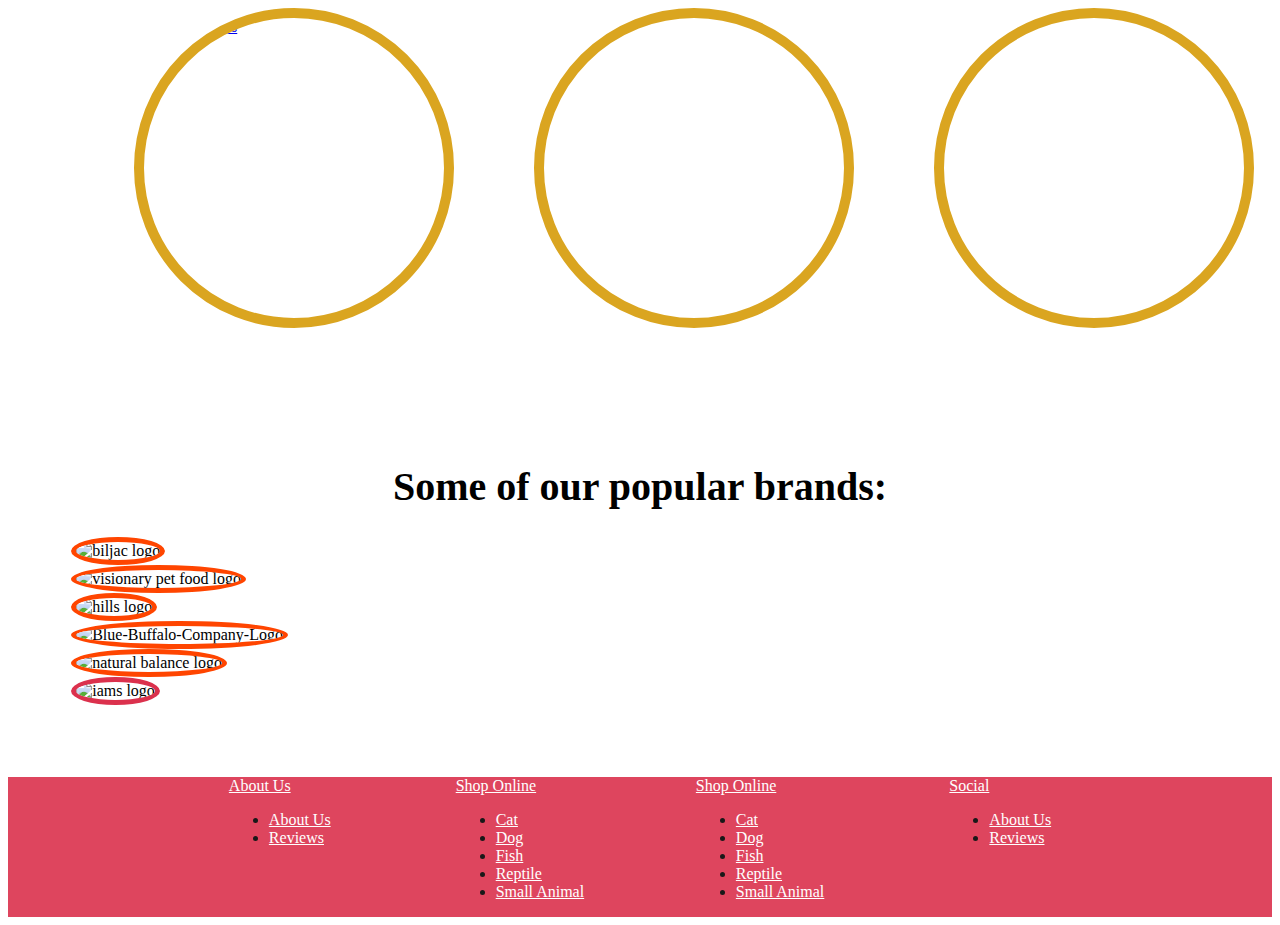
==== index.html @ 8d83b717 "initialPetShopProjectPush" ====
<!DOCTYPE html>
<html lang="en">
<head>
    <meta charset="UTF-8">
    <meta http-equiv="X-UA-Compatible" content="IE=edge">
    <meta name="viewport" content="width=device-width, initial-scale=1.0">
    <link href="https://cdn.jsdelivr.net/npm/bootstrap@5.0.2/dist/css/bootstrap.min.css" rel="stylesheet" integrity="sha384-EVSTQN3/azprG1Anm3QDgpJLIm9Nao0Yz1ztcQTwFspd3yD65VohhpuuCOmLASjC" crossorigin="anonymous">

    <link rel="stylesheet" href="./styles.css">

    <title>petShopProject</title>
</head>

<body>
    
         <!-- BODY -->  

         
         <!-- SERVICES -->
      <main class="threeImageGrid">
    
      <div class="threeImageSect">
        <a href="#">
          <img src="https://media.istockphoto.com/vectors/dog-taking-a-bath-vector-id946812044?k=20&m=946812044&s=170667a&w=0&h=uG6gp0XtWUNWTvl_M0txBALuK9Qwr3xS4DyKB6pHPI0="
            id="ourServices" alt="our services"></a>
      </div>
      
      <div class="threeImageSect">
        <a href="#">
          <img
            src="https://cdn.dribbble.com/users/1044993/screenshots/7128384/media/66e4791dd4495e62bf216f466280f574.png?compress=1&resize=300x300"
            id="aboutUs" alt="about us"></a>
      </div>
      
      <div class="threeImageSect">
        <a href="#">
          <img
            src="https://previews.123rf.com/images/jaaakworks/jaaakworks1708/jaaakworks170800122/84921360-cartoon-character-dog-and-big-mobile-phone.jpg"
            id="contactUs" alt="contact us"></a>
      </div>
    </div>
  
  </main>
      <BR></BR><BR></BR><BR></BR>

      <!-- PRODUCTS/LOGOS -->

       <!--THINK ABOUT PUTTING AN ANCHOR TAG W/ target="_blank" ON PRODUCT PICTURES THAT LINK TO EACH COMPANYS WEBSITE-->

      <h1 id="ourBrands">Some of our popular brands:</h1>
        <div class="productImages">
       <div class="row">

        <div class="containerBrands">
            <div class="row text-center">
                <div class="col-md-2">
                  
                    <img src="https://brandongaille.com/wp-content/uploads/2013/08/Bil-Jac-Company-Logo.jpg" id="biljac" alt="biljac logo">
                </div>

                <div class="col-md-2">                
                    <img src="https://images-platform.99static.com//FZnMmtf3yLdA84YcwiLKs-_Kj9U=/0x0:1000x1000/fit-in/500x500/99designs-contests-attachments/101/101690/attachment_101690733" id="visionary" alt="visionary pet food logo">
                </div>

                 <div class="col-md-2">                    
                    <img src="https://upload.wikimedia.org/wikipedia/en/a/a7/Hill%27s_Science_Diet_logo.jpg" id="hills" alt="hills logo">
                </div>

                 <div class="col-md-2">                    
                    <img src="https://www.hepper.com/wp-content/uploads/2022/08/Blue-Buffalo-Logo-3.png" id="blueBuffalo" alt="Blue-Buffalo-Company-Logo">
                </div>

                 <div class="col-md-2">                    
                    <img src="https://www.petlanddunwoody.com/wp-content/uploads/2021/01/Natural-Balance.jpg" id="naturalBalance" alt="natural balance logo">
                </div>

                 <div class="col-md-2">                    
                    <img src="https://www.waltham.com/sites/g/files/jydpyr1046/files/2020-06/iamssquarelarge.png" id="iams" alt="iams logo">
                </div>
                 
            </div>
        </div>
    </div>  </div>
    <br><br><br><br>
    <!---- FOOTER  ------>
    <footer class="footer" >
      
      
      <div style="display: flex; justify-items: center;">
        <li class="parent-nav-item site-nav--has-dropdown" id="our-services" aria-haspopup="true">
          <a href="/pages/about-us" class="site-nav--link parent-nav-link" data-meganav-type="parent" aria-controls="MenuParent-7" aria-expanded="false" tabindex="-1" style="color: white;">
              About Us
              <span class="icon icon-arrow-down" aria-hidden="true"></span>
          </a>
          <ul id="MenuParent-7" class="site-nav--dropdown" data-meganav-dropdown="">
            
                <li>
                  <a href="#" tabindex="-1" style="color: white;">
                      About Us
                  </a>
                </li>
              
                <li>
                  <a href="#" tabindex="-1" style="color: white;">
                      Reviews
                  </a>
                </li>
</div>
          <li class="parent-nav-item site-nav--has-dropdown" id="shop-online" aria-haspopup="true">
            <a href="/#" class="site-nav--link parent-nav-link" data-meganav-type="parent" aria-controls="MenuParent-1" aria-expanded="false" style="color: white;">
                Shop Online
                <span class="icon icon-arrow-down" aria-hidden="true"></span>
            </a>
            <ul id="MenuParent-1" class="site-nav--dropdown" data-meganav-dropdown="">
              
                 
                  <li>
                    <a href="/collections/cat" class="site-nav--link" data-meganav-type="child" tabindex="-1" style="color: white;">
                        Cat
                    </a>
                  </li>
                
                  <li>
                    <a href="/collections/dog" class="site-nav--link" data-meganav-type="child" tabindex="-1" style="color: white;">
                        Dog
                    </a>
                  </li>
                
                  <li>
                    <a href="/collections/fish" class="site-nav--link" data-meganav-type="child" tabindex="-1" style="color: white;">
                        Fish
                    </a>
                  </li>
                
                  <li>
                    <a href="/collections/reptile" class="site-nav--link" data-meganav-type="child" tabindex="-1" style="color: white;">
                        Reptile
                    </a>
                  </li>
                
                  <li>
                    <a href="/collections/small-animal" class="site-nav--link" data-meganav-type="child" tabindex="-1" style="color: white;">
                        Small Animal
                    </a>
                  </li>
                
            </ul>
          </li>
  
          <li class="parent-nav-item site-nav--has-dropdown" id="shop-online" aria-haspopup="true">
            <a href="/#" class="site-nav--link parent-nav-link" data-meganav-type="parent" aria-controls="MenuParent-1" aria-expanded="false" style="color: white;">
                Shop Online
                <span class="icon icon-arrow-down" aria-hidden="true"></span>
            </a>
            <ul id="MenuParent-1" class="site-nav--dropdown" data-meganav-dropdown="">
              
                 
                  <li>
                    <a href="/collections/cat" class="site-nav--link" data-meganav-type="child" tabindex="-1" style="color: white;">
                        Cat
                    </a>
                  </li>
                
                  <li>
                    <a href="/collections/dog" class="site-nav--link" data-meganav-type="child" tabindex="-1" style="color: white;">
                        Dog
                    </a>
                  </li>
                
                  <li>
                    <a href="/collections/fish" class="site-nav--link" data-meganav-type="child" tabindex="-1" style="color: white;">
                        Fish
                    </a>
                  </li>
                
                  <li>
                    <a href="/collections/reptile" class="site-nav--link" data-meganav-type="child" tabindex="-1" style="color: white;">
                        Reptile
                    </a>
                  </li>
                
                  <li>
                    <a href="/collections/small-animal" class="site-nav--link" data-meganav-type="child" tabindex="-1" style="color: white;">
                        Small Animal
                    </a>
                  </li>
                
            </ul>
          </li>
  
  
          <li class="parent-nav-item site-nav--has-dropdown" id="social-links" aria-haspopup="true">
            <a href="/pages/about-us" class="site-nav--link parent-nav-link" data-meganav-type="parent" aria-controls="MenuParent-7" aria-expanded="false" tabindex="-1" style="color: white;">
                Social
                <span class="icon icon-arrow-down" aria-hidden="true"></span>
            </a>
            <ul id="MenuParent-7" class="site-nav--dropdown" data-meganav-dropdown="">
              
                  <li>
                    <a href="#" tabindex="-1" style="color: white;">
                        About Us
                    </a>
                  </li>
                
                  <li>
                    <a href="#" tabindex="-1" style="color: white;">
                        Reviews
                    </a>
                  </li>
                </div>
                </nav>

    </footer>

    


    <!-- JavaScript Script Needed for Functionality-->
    <!-- <link rel="stylesheet" href="https://maxcdn.bootstrapcdn.com/bootstrap/3.3.7/css/bootstrap.min.css">
    <script src="https://cdn.jsdelivr.net/npm/bootstrap@5.0.2/dist/js/bootstrap.bundle.min.js" integrity="sha384-MrcW6ZMFYlzcLA8Nl+NtUVF0sA7MsXsP1UyJoMp4YLEuNSfAP+JcXn/tWtIaxVXM" crossorigin="anonymous"></script> -->

    <script src="https://cdn.jsdelivr.net/npm/@popperjs/core@2.9.2/dist/umd/popper.min.js" integrity="sha384-IQsoLXl5PILFhosVNubq5LC7Qb9DXgDA9i+tQ8Zj3iwWAwPtgFTxbJ8NT4GN1R8p" crossorigin="anonymous"></script>
<script src="https://cdn.jsdelivr.net/npm/bootstrap@5.0.2/dist/js/bootstrap.min.js" integrity="sha384-cVKIPhGWiC2Al4u+LWgxfKTRIcfu0JTxR+EQDz/bgldoEyl4H0zUF0QKbrJ0EcQF" crossorigin="anonymous"></script>


</body>
</html>
---- styles.css ----
body{
    background-image: linear-gradient(rgba(255, 255, 255, 0.548),rgba(255, 255, 255, 0.548)) , url(https://c4.wallpaperflare.com/wallpaper/943/323/774/animals-4k-background-wallpaper-preview.jpg); background-size: cover; background-attachment: fixed;

}

.threeImageGrid{
    display: grid;
    gap: 5rem;
    grid-template-columns: 1fr 1fr 1fr;
    padding-left: 10%;
    padding-right: 10%;
}


#ourServices{
    width: 300px;
    height: 300px;
    border: 10px solid goldenrod;
    border-radius: 50%;
    display: block;
    margin-left: auto;
    margin-right: auto;   

}

#aboutUs{
    width: 300px;
    height: 300px;
    border: 10px solid goldenrod;
    border-radius: 50%;
    display: block;
    margin-left: auto;
    margin-right: auto;
}

#contactUs{
    width: 300px;
    height: 300px;
    border: 10px solid goldenrod;
    border-radius: 50%;
    display: block;
    margin-left: auto;
    margin-right: auto;
    
}



#biljac{
    width: 175px;
    height: 175px;
    border: 5px solid orangered;
    border-radius: 50%;
}

#visionary{
    width: 175px;
    height: 175px;
    border: 5px solid orangered;
    border-radius: 50%;
}

#hills{
    width: 175px;
    height: 175px;
    border: 5px solid orangered;
    border-radius: 50%;
}
#blueBuffalo{
    width: 175px;
    height: 175px;
    border: 5px solid orangered;
    border-radius: 50%;
}
#naturalBalance{
    width: 175px;
    height: 175px;
    border: 5px solid orangered;
    border-radius: 50%;
}
#iams{
    width: 175px;
    height: 175px;
    border: 5px solid rgb(219, 49, 77);
    border-radius: 50%;
}

#ourBrands{
    text-align: center;
    font-size: 40px;
}

.footer{
    background-color: rgb(219, 49, 77);
    opacity: 90%;
    display: grid;
    grid-template-columns: 1fr 1fr 1fr 1fr;
    padding-left: 12%;
    padding-right: 12%;
   
}


.footerLinks{
    color: white;
    font-size: 16px;
}

.productImages{
    margin-left: 5%;
    margin-right: 5%;
}

#about-us{
    display: block;
    margin-left: auto;
    margin-right: auto;
}

#shop-online{
    display: block;
    margin-left: auto;
    margin-right: auto;
}

#our-services{
    display: block;
    margin-left: auto;
    margin-right: auto;
}

#social-links{
    display: block;
    margin-left: auto;
    margin-right: auto;
}
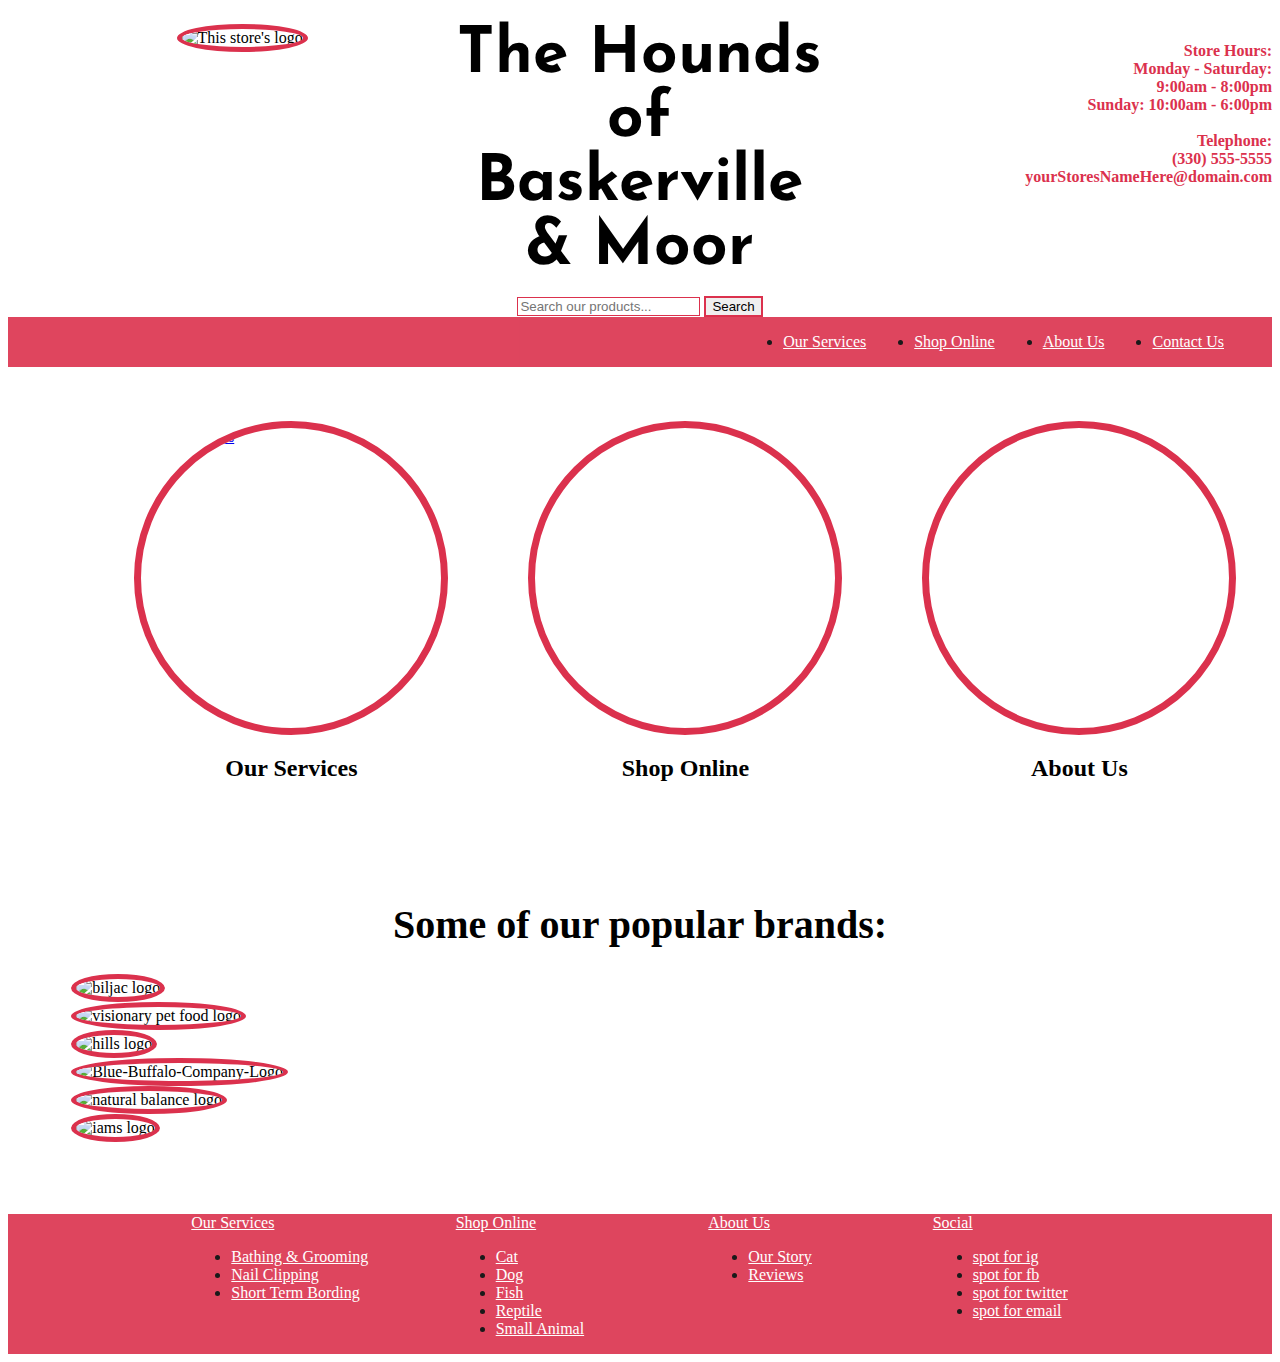
==== commit c7ceb776: "updatePush" ====
--- a/index.html
+++ b/index.html
@@ -7,213 +7,299 @@
     <link href="https://cdn.jsdelivr.net/npm/bootstrap@5.0.2/dist/css/bootstrap.min.css" rel="stylesheet" integrity="sha384-EVSTQN3/azprG1Anm3QDgpJLIm9Nao0Yz1ztcQTwFspd3yD65VohhpuuCOmLASjC" crossorigin="anonymous">
 
     <link rel="stylesheet" href="./styles.css">
+    <link rel="preconnect" href="https://fonts.googleapis.com">
+<link rel="preconnect" href="https://fonts.gstatic.com" crossorigin>
+<link href="https://fonts.googleapis.com/css2?family=Josefin+Sans&display=swap" rel="stylesheet">
 
     <title>petShopProject</title>
 </head>
 
 <body>
     
-         <!-- BODY -->  
+      
+        <header class="header">
+          <!-- DIV BELOW IS TO PUT AN IMAGE INTO FOR THE LOGO IN THE HEADER-->
+          <div>
+            <img src="https://www.onlinelogomaker.com/blog/wp-content/uploads/2017/06/pet-store-logo.jpg" alt="This store's logo" id="headerImgLogo">
+          </div>
+
+
+          <div>
+          <h1 class="centerText" id="storeNameAndSearchBar">The Hounds of Baskerville & Moor</h1>
+          <form id="searchBox" action="/search" method="get">
+          <input type="search" placeholder="Search our products..." id="searchInput">
+          <button type="submit" id="searchButton">
+            Search
+          </button>  
+        </form>
+      </div>
+
+        <div id="storeInfo">
+          <p><br> Store Hours:
+            <br>
+            Monday - Saturday: <br>
+            9:00am - 8:00pm <br>
+            Sunday:
+            10:00am - 6:00pm <br><br>
+            Telephone: <br>
+            (330) 555-5555 <br>
+            yourStoresNameHere@domain.com
+          </p>
+        </div>
+        
+        
+        
+
+          </header>
+
+
+        <nav>
+          <ul id="headerLinks">
+            <li style="padding-right: 3rem;">
+              <a href="#" style="color: white;">Our Services</a>
+            </li>
+            <li style="padding-right: 3rem;">
+              <a href="#" style="color: white;">Shop Online</a>
+            </li>
+            <li style="padding-right: 3rem;">
+              <a href="#" style="color: white;">About Us</a>
+            </li>
+            <li style="padding-right: 3rem;">
+              <a href="#" style="color: white;">Contact Us</a>
+            </li>
+        
+          </ul>
+
+        
+      </nav> 
 
          
+         
+         <br><br><br>
          <!-- SERVICES -->
       <main class="threeImageGrid">
-    
-      <div class="threeImageSect">
-        <a href="#">
-          <img src="https://media.istockphoto.com/vectors/dog-taking-a-bath-vector-id946812044?k=20&m=946812044&s=170667a&w=0&h=uG6gp0XtWUNWTvl_M0txBALuK9Qwr3xS4DyKB6pHPI0="
-            id="ourServices" alt="our services"></a>
+      
+        <div class="threeImageSect">
+          <a href="#">
+            <img
+              src="https://media.istockphoto.com/vectors/dog-taking-a-bath-vector-id946812044?k=20&m=946812044&s=170667a&w=0&h=uG6gp0XtWUNWTvl_M0txBALuK9Qwr3xS4DyKB6pHPI0="
+              id="ourServices" alt="our services"></a>
+              <p><h2 class="centerText">Our Services</h2></p>
+        </div>
+      
+        <div class="threeImageSect">
+          <a href="#">
+            <img src="https://cdn.dribbble.com/users/1044993/screenshots/7128384/media/66e4791dd4495e62bf216f466280f574.png?compress=1&resize=300x300"
+              id="aboutUs" alt="about us"></a>
+              <p><h2 class="centerText">Shop Online</h2></p>
+        </div>
+      
+        <div class="threeImageSect">
+          <a href="#">
+            <img src="https://previews.123rf.com/images/jaaakworks/jaaakworks1708/jaaakworks170800122/84921360-cartoon-character-dog-and-big-mobile-phone.jpg"
+              id="contactUs" alt="contact us"></a>
+              <p><h2 class="centerText">About Us</h2></p>
+        </div>
+        </div>
+      
+      </main>
+
+      <BR></BR><BR></BR>
+
+      <!-- PRODUCTS/LOGOS -->
+
+       <!--THINK ABOUT PUTTING AN ANCHOR TAG W/ target="_blank" ON PRODUCT PICTURES THAT LINK TO EACH COMPANYS WEBSITE-->
+
+      <h1 id="ourBrands">Some of our popular brands:</h1>
+      <div class="productImages">
+        <div class="row">
+      
+          <div class="containerBrands">
+            <div class="row text-center">
+              <div class="col-md-2">
+      
+                <img src="https://brandongaille.com/wp-content/uploads/2013/08/Bil-Jac-Company-Logo.jpg" id="biljac"
+                  alt="biljac logo">
+              </div>
+      
+              <div class="col-md-2">
+                <img
+                  src="https://images-platform.99static.com//FZnMmtf3yLdA84YcwiLKs-_Kj9U=/0x0:1000x1000/fit-in/500x500/99designs-contests-attachments/101/101690/attachment_101690733"
+                  id="visionary" alt="visionary pet food logo">
+              </div>
+      
+              <div class="col-md-2">
+                <img src="https://upload.wikimedia.org/wikipedia/en/a/a7/Hill%27s_Science_Diet_logo.jpg" id="hills"
+                  alt="hills logo">
+              </div>
+      
+              <div class="col-md-2">
+                <img src="https://www.hepper.com/wp-content/uploads/2022/08/Blue-Buffalo-Logo-3.png" id="blueBuffalo"
+                  alt="Blue-Buffalo-Company-Logo">
+              </div>
+      
+              <div class="col-md-2">
+                <img src="https://www.petlanddunwoody.com/wp-content/uploads/2021/01/Natural-Balance.jpg" id="naturalBalance"
+                  alt="natural balance logo">
+              </div>
+      
+              <div class="col-md-2">
+                <img src="https://www.waltham.com/sites/g/files/jydpyr1046/files/2020-06/iamssquarelarge.png" id="iams"
+                  alt="iams logo">
+              </div>
+      
+            </div>
+          </div>
+        </div>
       </div>
-      
-      <div class="threeImageSect">
-        <a href="#">
-          <img
-            src="https://cdn.dribbble.com/users/1044993/screenshots/7128384/media/66e4791dd4495e62bf216f466280f574.png?compress=1&resize=300x300"
-            id="aboutUs" alt="about us"></a>
-      </div>
-      
-      <div class="threeImageSect">
-        <a href="#">
-          <img
-            src="https://previews.123rf.com/images/jaaakworks/jaaakworks1708/jaaakworks170800122/84921360-cartoon-character-dog-and-big-mobile-phone.jpg"
-            id="contactUs" alt="contact us"></a>
-      </div>
-    </div>
-  
-  </main>
-      <BR></BR><BR></BR><BR></BR>
-
-      <!-- PRODUCTS/LOGOS -->
-
-       <!--THINK ABOUT PUTTING AN ANCHOR TAG W/ target="_blank" ON PRODUCT PICTURES THAT LINK TO EACH COMPANYS WEBSITE-->
-
-      <h1 id="ourBrands">Some of our popular brands:</h1>
-        <div class="productImages">
-       <div class="row">
-
-        <div class="containerBrands">
-            <div class="row text-center">
-                <div class="col-md-2">
-                  
-                    <img src="https://brandongaille.com/wp-content/uploads/2013/08/Bil-Jac-Company-Logo.jpg" id="biljac" alt="biljac logo">
-                </div>
-
-                <div class="col-md-2">                
-                    <img src="https://images-platform.99static.com//FZnMmtf3yLdA84YcwiLKs-_Kj9U=/0x0:1000x1000/fit-in/500x500/99designs-contests-attachments/101/101690/attachment_101690733" id="visionary" alt="visionary pet food logo">
-                </div>
-
-                 <div class="col-md-2">                    
-                    <img src="https://upload.wikimedia.org/wikipedia/en/a/a7/Hill%27s_Science_Diet_logo.jpg" id="hills" alt="hills logo">
-                </div>
-
-                 <div class="col-md-2">                    
-                    <img src="https://www.hepper.com/wp-content/uploads/2022/08/Blue-Buffalo-Logo-3.png" id="blueBuffalo" alt="Blue-Buffalo-Company-Logo">
-                </div>
-
-                 <div class="col-md-2">                    
-                    <img src="https://www.petlanddunwoody.com/wp-content/uploads/2021/01/Natural-Balance.jpg" id="naturalBalance" alt="natural balance logo">
-                </div>
-
-                 <div class="col-md-2">                    
-                    <img src="https://www.waltham.com/sites/g/files/jydpyr1046/files/2020-06/iamssquarelarge.png" id="iams" alt="iams logo">
-                </div>
-                 
-            </div>
-        </div>
-    </div>  </div>
     <br><br><br><br>
+
+
+
+
+
+
+
+
     <!---- FOOTER  ------>
-    <footer class="footer" >
-      
-      
+    <footer class="footer">
+    
+    
       <div style="display: flex; justify-items: center;">
         <li class="parent-nav-item site-nav--has-dropdown" id="our-services" aria-haspopup="true">
-          <a href="/pages/about-us" class="site-nav--link parent-nav-link" data-meganav-type="parent" aria-controls="MenuParent-7" aria-expanded="false" tabindex="-1" style="color: white;">
-              About Us
-              <span class="icon icon-arrow-down" aria-hidden="true"></span>
+          <a href="/pages/about-us" class="site-nav--link parent-nav-link" data-meganav-type="parent"
+            aria-controls="MenuParent-7" aria-expanded="false" tabindex="-1" style="color: white;">
+            Our Services
+            <span class="icon icon-arrow-down" aria-hidden="true"></span>
           </a>
           <ul id="MenuParent-7" class="site-nav--dropdown" data-meganav-dropdown="">
+    
             
-                <li>
-                  <a href="#" tabindex="-1" style="color: white;">
-                      About Us
-                  </a>
-                </li>
-              
-                <li>
-                  <a href="#" tabindex="-1" style="color: white;">
-                      Reviews
-                  </a>
-                </li>
-</div>
-          <li class="parent-nav-item site-nav--has-dropdown" id="shop-online" aria-haspopup="true">
-            <a href="/#" class="site-nav--link parent-nav-link" data-meganav-type="parent" aria-controls="MenuParent-1" aria-expanded="false" style="color: white;">
-                Shop Online
-                <span class="icon icon-arrow-down" aria-hidden="true"></span>
-            </a>
-            <ul id="MenuParent-1" class="site-nav--dropdown" data-meganav-dropdown="">
-              
-                 
-                  <li>
-                    <a href="/collections/cat" class="site-nav--link" data-meganav-type="child" tabindex="-1" style="color: white;">
-                        Cat
-                    </a>
-                  </li>
-                
-                  <li>
-                    <a href="/collections/dog" class="site-nav--link" data-meganav-type="child" tabindex="-1" style="color: white;">
-                        Dog
-                    </a>
-                  </li>
-                
-                  <li>
-                    <a href="/collections/fish" class="site-nav--link" data-meganav-type="child" tabindex="-1" style="color: white;">
-                        Fish
-                    </a>
-                  </li>
-                
-                  <li>
-                    <a href="/collections/reptile" class="site-nav--link" data-meganav-type="child" tabindex="-1" style="color: white;">
-                        Reptile
-                    </a>
-                  </li>
-                
-                  <li>
-                    <a href="/collections/small-animal" class="site-nav--link" data-meganav-type="child" tabindex="-1" style="color: white;">
-                        Small Animal
-                    </a>
-                  </li>
-                
-            </ul>
-          </li>
-  
-          <li class="parent-nav-item site-nav--has-dropdown" id="shop-online" aria-haspopup="true">
-            <a href="/#" class="site-nav--link parent-nav-link" data-meganav-type="parent" aria-controls="MenuParent-1" aria-expanded="false" style="color: white;">
-                Shop Online
-                <span class="icon icon-arrow-down" aria-hidden="true"></span>
-            </a>
-            <ul id="MenuParent-1" class="site-nav--dropdown" data-meganav-dropdown="">
-              
-                 
-                  <li>
-                    <a href="/collections/cat" class="site-nav--link" data-meganav-type="child" tabindex="-1" style="color: white;">
-                        Cat
-                    </a>
-                  </li>
-                
-                  <li>
-                    <a href="/collections/dog" class="site-nav--link" data-meganav-type="child" tabindex="-1" style="color: white;">
-                        Dog
-                    </a>
-                  </li>
-                
-                  <li>
-                    <a href="/collections/fish" class="site-nav--link" data-meganav-type="child" tabindex="-1" style="color: white;">
-                        Fish
-                    </a>
-                  </li>
-                
-                  <li>
-                    <a href="/collections/reptile" class="site-nav--link" data-meganav-type="child" tabindex="-1" style="color: white;">
-                        Reptile
-                    </a>
-                  </li>
-                
-                  <li>
-                    <a href="/collections/small-animal" class="site-nav--link" data-meganav-type="child" tabindex="-1" style="color: white;">
-                        Small Animal
-                    </a>
-                  </li>
-                
-            </ul>
-          </li>
-  
-  
-          <li class="parent-nav-item site-nav--has-dropdown" id="social-links" aria-haspopup="true">
-            <a href="/pages/about-us" class="site-nav--link parent-nav-link" data-meganav-type="parent" aria-controls="MenuParent-7" aria-expanded="false" tabindex="-1" style="color: white;">
-                Social
-                <span class="icon icon-arrow-down" aria-hidden="true"></span>
-            </a>
-            <ul id="MenuParent-7" class="site-nav--dropdown" data-meganav-dropdown="">
-              
-                  <li>
-                    <a href="#" tabindex="-1" style="color: white;">
-                        About Us
-                    </a>
-                  </li>
-                
-                  <li>
-                    <a href="#" tabindex="-1" style="color: white;">
-                        Reviews
-                    </a>
-                  </li>
-                </div>
-                </nav>
-
+            <li>
+              <a href="#" tabindex="-1" style="color: white;">
+                Bathing & Grooming
+              </a>
+            </li>
+            <li>
+              <a href="#" tabindex="-1" style="color: white;">
+                Nail Clipping
+              </a>
+            </li>
+            <li>
+              <a href="#" tabindex="-1" style="color: white;">
+                Short Term Bording
+              </a>
+            </li>
+      </div>
+      <li class="parent-nav-item site-nav--has-dropdown" id="shop-online" aria-haspopup="true">
+        <a href="/#" class="site-nav--link parent-nav-link" data-meganav-type="parent" aria-controls="MenuParent-1"
+          aria-expanded="false" style="color: white;">
+          Shop Online
+          <span class="icon icon-arrow-down" aria-hidden="true"></span>
+        </a>
+        <ul id="MenuParent-1" class="site-nav--dropdown" data-meganav-dropdown="">
+    
+    
+          <li>
+            <a href="/collections/cat" class="site-nav--link" data-meganav-type="child" tabindex="-1" style="color: white;">
+              Cat
+            </a>
+          </li>
+    
+          <li>
+            <a href="/collections/dog" class="site-nav--link" data-meganav-type="child" tabindex="-1" style="color: white;">
+              Dog
+            </a>
+          </li>
+    
+          <li>
+            <a href="/collections/fish" class="site-nav--link" data-meganav-type="child" tabindex="-1"
+              style="color: white;">
+              Fish
+            </a>
+          </li>
+    
+          <li>
+            <a href="/collections/reptile" class="site-nav--link" data-meganav-type="child" tabindex="-1"
+              style="color: white;">
+              Reptile
+            </a>
+          </li>
+    
+          <li>
+            <a href="/collections/small-animal" class="site-nav--link" data-meganav-type="child" tabindex="-1"
+              style="color: white;">
+              Small Animal
+            </a>
+          </li>
+    
+        </ul>
+      </li>
+    
+      <li class="parent-nav-item site-nav--has-dropdown" id="shop-online" aria-haspopup="true">
+        <a href="/#" class="site-nav--link parent-nav-link" data-meganav-type="parent" aria-controls="MenuParent-1"
+          aria-expanded="false" style="color: white;">
+          About Us
+          <span class="icon icon-arrow-down" aria-hidden="true"></span>
+        </a>
+        <ul id="MenuParent-1" class="site-nav--dropdown" data-meganav-dropdown="">
+    
+    
+          <li>
+            <a href="/collections/cat" class="site-nav--link" data-meganav-type="child" tabindex="-1" style="color: white;">
+              Our Story
+            </a>
+          </li>
+    
+          <li>
+            <a href="/collections/dog" class="site-nav--link" data-meganav-type="child" tabindex="-1" style="color: white;">
+              Reviews
+            </a>
+          </li>
+    
+          
+    
+          
+    
+          
+    
+        </ul>
+      </li>
+    
+    <!---->
+      <li class="parent-nav-item site-nav--has-dropdown" id="social-links" aria-haspopup="true">
+        <a href="/pages/about-us" class="site-nav--link parent-nav-link" data-meganav-type="parent"
+          aria-controls="MenuParent-7" aria-expanded="false" tabindex="-1" style="color: white;">
+          Social
+          <span class="icon icon-arrow-down" aria-hidden="true"></span>
+        </a>
+        <ul id="MenuParent-7" class="site-nav--dropdown" data-meganav-dropdown="">
+    
+          <li>
+            <a href="#" tabindex="-1" style="color: white;">
+              spot for ig
+            </a>
+          </li>
+    
+          <li>
+            <a href="#" tabindex="-1" style="color: white;">
+              spot for fb
+            </a>
+          </li>
+          <li>
+            <a href="#" tabindex="-1" style="color: white;">
+              spot for twitter
+            </a>
+          </li>
+          <li>
+            <a href="#" tabindex="-1" style="color: white;">
+              spot for email
+            </a>
+          </li>
+          </div>
+          </nav>
+    
     </footer>
-
-    
-
 
     <!-- JavaScript Script Needed for Functionality-->
     <!-- <link rel="stylesheet" href="https://maxcdn.bootstrapcdn.com/bootstrap/3.3.7/css/bootstrap.min.css">
--- a/styles.css
+++ b/styles.css
@@ -1,3 +1,72 @@
+
+header{
+    display: grid;
+    grid-template-columns: 1fr 1fr 1fr;
+    width: 100%;
+    z-index: 99;
+    /* background-color: rgb(233, 236, 223); */
+    background-image: linear-gradient(rgba(255, 255, 255, 0.848),rgba(255, 255, 255, 0.75)), url(https://images.photowall.com/products/49641/fresh-green-grass.jpg?h=699&q=85);
+    background-size: stretch;
+    ;
+    
+}
+
+#headerImgLogo{
+    max-height: 12rem;
+    border-radius: 50%;
+    border: 5px solid rgb(219, 49, 77);
+    margin-left: 40%;
+    margin-top: 1rem;
+   
+}
+
+#storeNameAndSearchBar{
+    margin: 1rem;
+    font-family: 'Josefin Sans', sans-serif;
+    font-weight: 900;
+    font-size: 4em;
+}
+
+#searchBox{
+    text-align: center;
+}
+
+#searchButton{
+    border: 2px solid rgb(219, 49, 77);
+}
+
+#searchInput{
+    border: 1px solid rgb(219, 49, 77);
+}
+
+#storeInfo{
+    text-align: right;
+    color: rgb(219, 49, 77);
+    font-weight: 800;
+}
+
+#headerLinks{
+    display: inline-flex;
+;
+}
+
+#storefrontImg{
+    max-height: 15rem;
+    place-items: right;
+    
+}
+
+nav{
+    position: sticky; top: 0;
+    background-color: rgb(219, 49, 77);
+    opacity: 90%;
+    text-align: right;
+    
+}
+
+
+
+
 body{
     background-image: linear-gradient(rgba(255, 255, 255, 0.548),rgba(255, 255, 255, 0.548)) , url(https://c4.wallpaperflare.com/wallpaper/943/323/774/animals-4k-background-wallpaper-preview.jpg); background-size: cover; background-attachment: fixed;
 
@@ -9,24 +78,29 @@
     grid-template-columns: 1fr 1fr 1fr;
     padding-left: 10%;
     padding-right: 10%;
+    
+}
+
+.centerText{
+    text-align: center;
 }
 
 
 #ourServices{
     width: 300px;
     height: 300px;
-    border: 10px solid goldenrod;
+    border: 7px solid rgb(219, 49, 77);
     border-radius: 50%;
     display: block;
     margin-left: auto;
     margin-right: auto;   
-
+    
 }
 
 #aboutUs{
     width: 300px;
     height: 300px;
-    border: 10px solid goldenrod;
+    border: 7px solid rgb(219, 49, 77);
     border-radius: 50%;
     display: block;
     margin-left: auto;
@@ -36,7 +110,7 @@
 #contactUs{
     width: 300px;
     height: 300px;
-    border: 10px solid goldenrod;
+    border: 7px solid rgb(219, 49, 77);
     border-radius: 50%;
     display: block;
     margin-left: auto;
@@ -49,33 +123,33 @@
 #biljac{
     width: 175px;
     height: 175px;
-    border: 5px solid orangered;
+    border: 5px solid rgb(219, 49, 77);
     border-radius: 50%;
 }
 
 #visionary{
     width: 175px;
     height: 175px;
-    border: 5px solid orangered;
+    border: 5px solid rgb(219, 49, 77);
     border-radius: 50%;
 }
 
 #hills{
     width: 175px;
     height: 175px;
-    border: 5px solid orangered;
+    border: 5px solid rgb(219, 49, 77);
     border-radius: 50%;
 }
 #blueBuffalo{
     width: 175px;
     height: 175px;
-    border: 5px solid orangered;
+    border: 5px solid rgb(219, 49, 77);
     border-radius: 50%;
 }
 #naturalBalance{
     width: 175px;
     height: 175px;
-    border: 5px solid orangered;
+    border: 5px solid rgb(219, 49, 77);
     border-radius: 50%;
 }
 #iams{
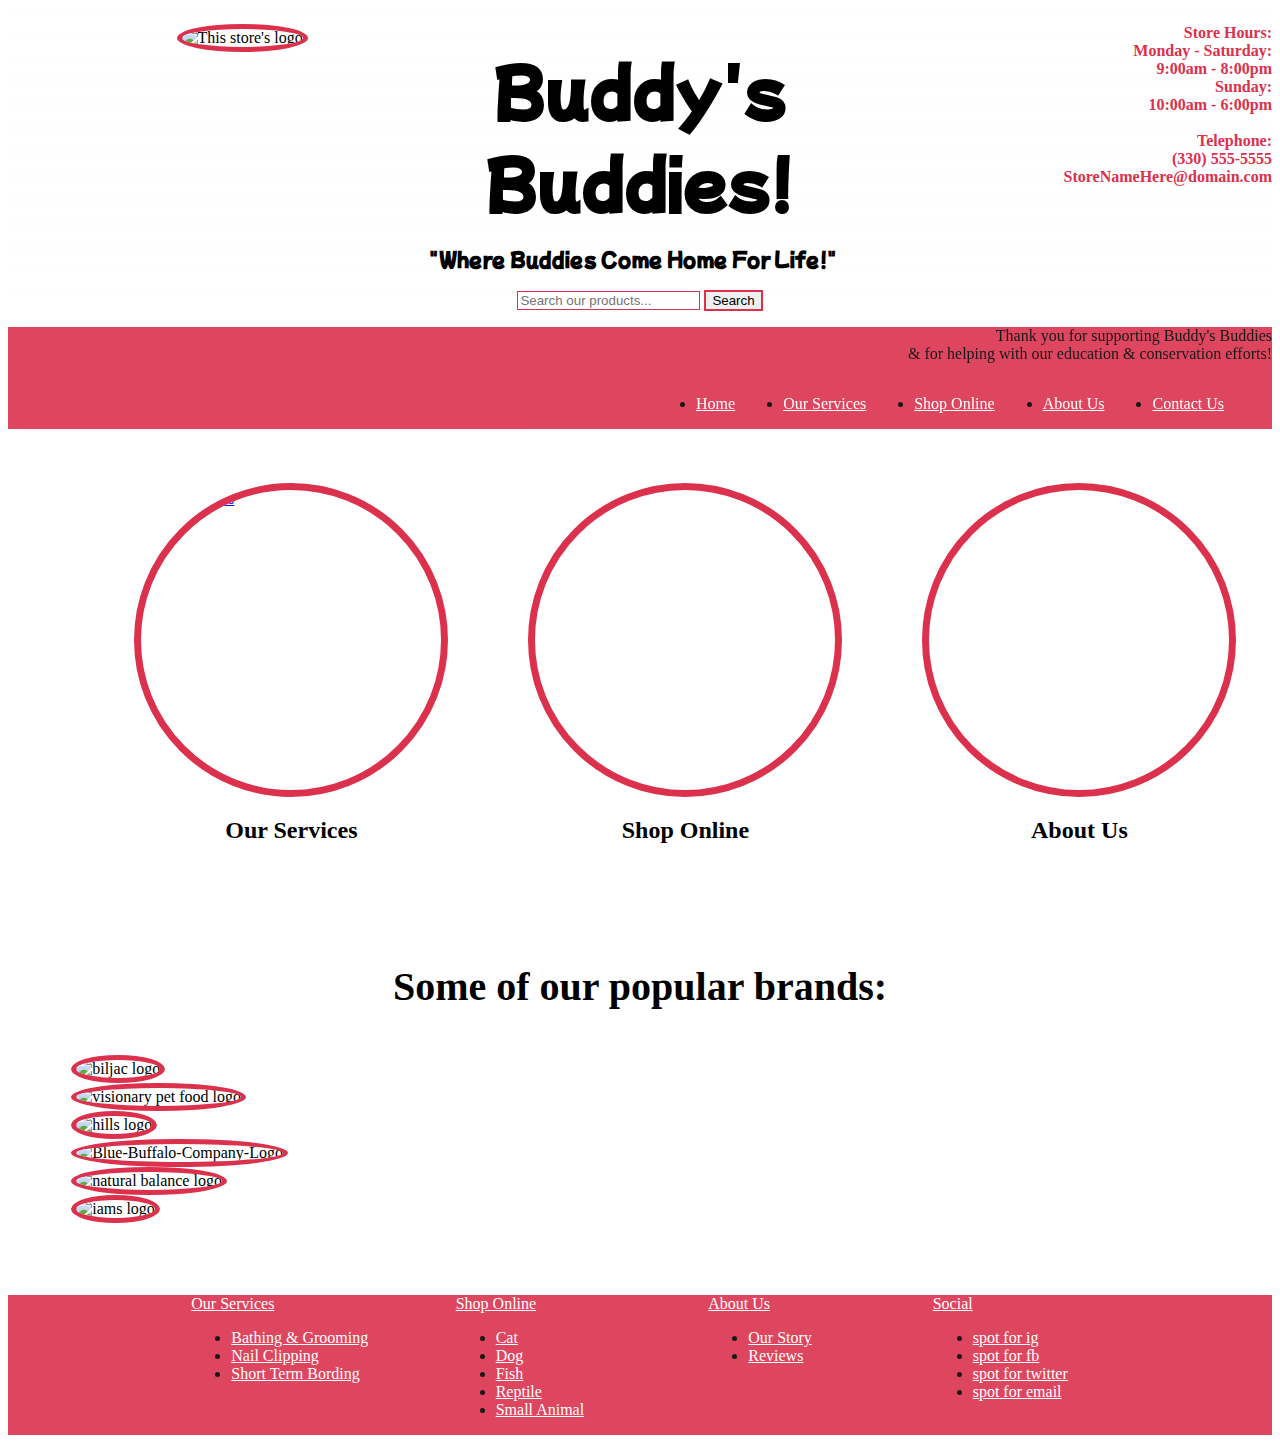
==== commit af447572: "11/03/22Push" ====
--- a/index.html
+++ b/index.html
@@ -9,7 +9,7 @@
     <link rel="stylesheet" href="./styles.css">
     <link rel="preconnect" href="https://fonts.googleapis.com">
 <link rel="preconnect" href="https://fonts.gstatic.com" crossorigin>
-<link href="https://fonts.googleapis.com/css2?family=Josefin+Sans&display=swap" rel="stylesheet">
+<link href="https://fonts.googleapis.com/css2?family=Mochiy+Pop+One&display=swap" rel="stylesheet">
 
     <title>petShopProject</title>
 </head>
@@ -17,61 +17,70 @@
 <body>
     
       
-        <header class="header">
-          <!-- DIV BELOW IS TO PUT AN IMAGE INTO FOR THE LOGO IN THE HEADER-->
-          <div>
-            <img src="https://www.onlinelogomaker.com/blog/wp-content/uploads/2017/06/pet-store-logo.jpg" alt="This store's logo" id="headerImgLogo">
-          </div>
-
-
-          <div>
-          <h1 class="centerText" id="storeNameAndSearchBar">The Hounds of Baskerville & Moor</h1>
-          <form id="searchBox" action="/search" method="get">
-          <input type="search" placeholder="Search our products..." id="searchInput">
-          <button type="submit" id="searchButton">
-            Search
-          </button>  
-        </form>
-      </div>
-
-        <div id="storeInfo">
-          <p><br> Store Hours:
-            <br>
-            Monday - Saturday: <br>
-            9:00am - 8:00pm <br>
-            Sunday:
-            10:00am - 6:00pm <br><br>
-            Telephone: <br>
-            (330) 555-5555 <br>
-            yourStoresNameHere@domain.com
-          </p>
-        </div>
-        
-        
-        
-
-          </header>
-
-
-        <nav>
-          <ul id="headerLinks">
-            <li style="padding-right: 3rem;">
-              <a href="#" style="color: white;">Our Services</a>
-            </li>
-            <li style="padding-right: 3rem;">
-              <a href="#" style="color: white;">Shop Online</a>
-            </li>
-            <li style="padding-right: 3rem;">
-              <a href="#" style="color: white;">About Us</a>
-            </li>
-            <li style="padding-right: 3rem;">
-              <a href="#" style="color: white;">Contact Us</a>
-            </li>
-        
-          </ul>
-
-        
-      </nav> 
+  <header class="header">
+    <!-- DIV BELOW IS TO PUT AN IMAGE INTO FOR THE LOGO IN THE HEADER-->
+    <div>
+      <img src="https://www.onlinelogomaker.com/blog/wp-content/uploads/2017/06/pet-store-logo.jpg" alt="This store's logo" id="headerImgLogo">
+    </div>
+
+
+    <div>
+      <br>
+    <h1 class="centerText" id="storeNameAndSearchBar" style="font-family: 'Mochiy Pop One', sans-serif;" >Buddy's Buddies!</h1>
+    
+    <h3 style="font-family: 'Mochiy Pop One', sans-serif;" id="tagline">"Where Buddies Come Home For Life!"</h3>
+
+    <form id="searchBox" action="/search" method="get">
+      <input type="search" placeholder="Search our products..." id="searchInput">
+      <button type="submit" id="searchButton">
+        Search
+      </button>  
+    </form>
+    
+</div>
+
+  <div id="storeInfo">
+    <p> Store Hours:
+      <br>
+      Monday - Saturday: <br>
+      9:00am - 8:00pm <br>
+      Sunday: <br>
+      10:00am - 6:00pm <br><br>
+      Telephone: <br>
+      (330) 555-5555 <br>
+      StoreNameHere@domain.com
+    </p>
+  </div>
+</header>
+
+
+  <nav>
+    <div id="thanksMessage">
+      <p>Thank you for supporting Buddy's Buddies <br>& for helping with our education & conservation efforts!</p>
+    </div>
+
+    
+
+    <div>
+    <ul id="headerLinks">
+      <li style="padding-right: 3rem;">
+        <a href="./index.html" style="color: white;">Home</a>
+      </li>
+      <li style="padding-right: 3rem;">
+        <a href="#" style="color: white;">Our Services</a>
+      </li>
+      <li style="padding-right: 3rem;">
+        <a href="./shop.html" style="color: white;">Shop Online</a>
+      </li>
+      <li style="padding-right: 3rem;">
+        <a href="./aboutAndContact.html" style="color: white;">About Us</a>
+      </li>
+      <li style="padding-right: 3rem;">
+        <a href="./aboutAndContact.html" style="color: white;">Contact Us</a>
+      </li>
+    </ul>
+  </div>
+</nav> 
 
          
          
@@ -84,18 +93,18 @@
             <img
               src="https://media.istockphoto.com/vectors/dog-taking-a-bath-vector-id946812044?k=20&m=946812044&s=170667a&w=0&h=uG6gp0XtWUNWTvl_M0txBALuK9Qwr3xS4DyKB6pHPI0="
               id="ourServices" alt="our services"></a>
-              <p><h2 class="centerText">Our Services</h2></p>
+              <p><h2 class="centerText" >Our Services</h2></p>
         </div>
       
         <div class="threeImageSect">
-          <a href="#">
+          <a href="./shop.js">
             <img src="https://cdn.dribbble.com/users/1044993/screenshots/7128384/media/66e4791dd4495e62bf216f466280f574.png?compress=1&resize=300x300"
               id="aboutUs" alt="about us"></a>
               <p><h2 class="centerText">Shop Online</h2></p>
         </div>
       
         <div class="threeImageSect">
-          <a href="#">
+          <a href="./aboutAndContact.html">
             <img src="https://previews.123rf.com/images/jaaakworks/jaaakworks1708/jaaakworks170800122/84921360-cartoon-character-dog-and-big-mobile-phone.jpg"
               id="contactUs" alt="contact us"></a>
               <p><h2 class="centerText">About Us</h2></p>
@@ -111,6 +120,7 @@
        <!--THINK ABOUT PUTTING AN ANCHOR TAG W/ target="_blank" ON PRODUCT PICTURES THAT LINK TO EACH COMPANYS WEBSITE-->
 
       <h1 id="ourBrands">Some of our popular brands:</h1>
+      <br>
       <div class="productImages">
         <div class="row">
       
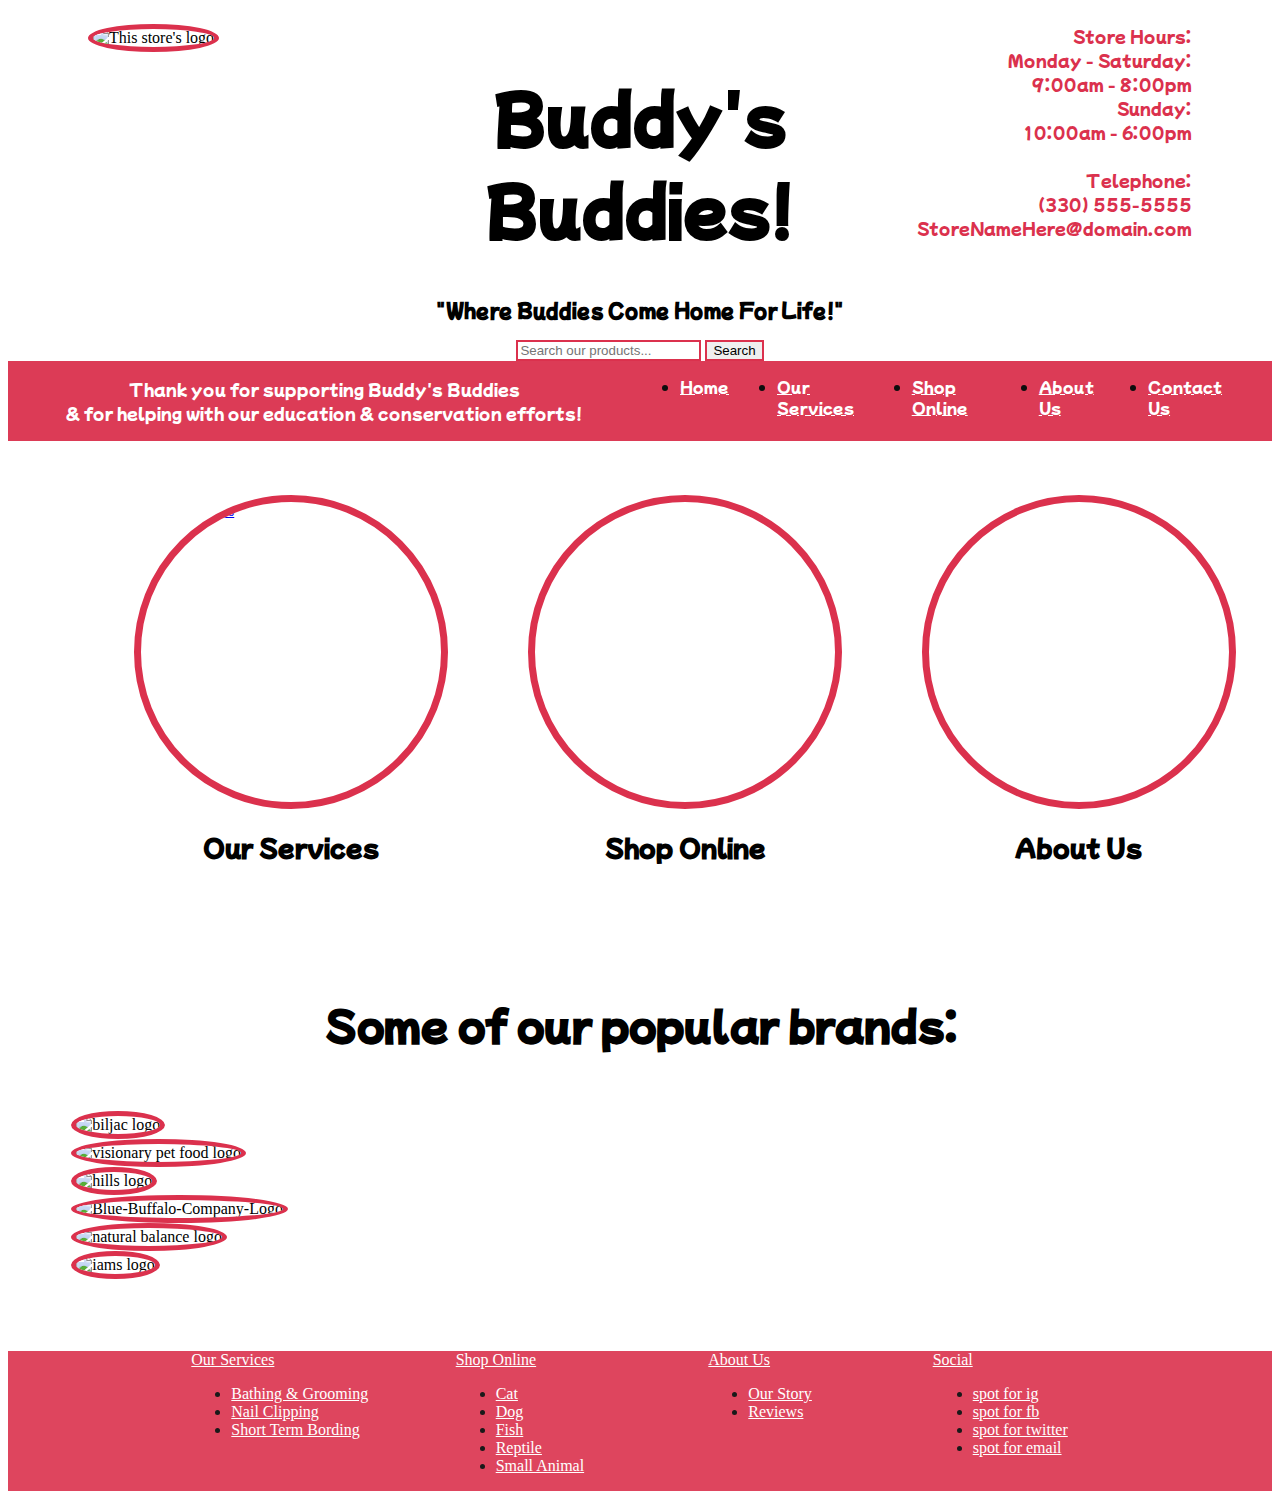
==== commit 5bfec2cb: "updatePush" ====
--- a/index.html
+++ b/index.html
@@ -93,21 +93,21 @@
             <img
               src="https://media.istockphoto.com/vectors/dog-taking-a-bath-vector-id946812044?k=20&m=946812044&s=170667a&w=0&h=uG6gp0XtWUNWTvl_M0txBALuK9Qwr3xS4DyKB6pHPI0="
               id="ourServices" alt="our services"></a>
-              <p><h2 class="centerText" >Our Services</h2></p>
+              <p><h2 class="centerText" style="font-family: 'Mochiy Pop One', sans-serif;">Our Services</h2></p>
         </div>
       
         <div class="threeImageSect">
-          <a href="./shop.js">
+          <a href="./shop.html">
             <img src="https://cdn.dribbble.com/users/1044993/screenshots/7128384/media/66e4791dd4495e62bf216f466280f574.png?compress=1&resize=300x300"
               id="aboutUs" alt="about us"></a>
-              <p><h2 class="centerText">Shop Online</h2></p>
+              <p><h2 class="centerText" style="font-family: 'Mochiy Pop One', sans-serif;">Shop Online</h2></p>
         </div>
       
         <div class="threeImageSect">
           <a href="./aboutAndContact.html">
             <img src="https://previews.123rf.com/images/jaaakworks/jaaakworks1708/jaaakworks170800122/84921360-cartoon-character-dog-and-big-mobile-phone.jpg"
               id="contactUs" alt="contact us"></a>
-              <p><h2 class="centerText">About Us</h2></p>
+              <p><h2 class="centerText" style="font-family: 'Mochiy Pop One', sans-serif;">About Us</h2></p>
         </div>
         </div>
       
@@ -119,7 +119,7 @@
 
        <!--THINK ABOUT PUTTING AN ANCHOR TAG W/ target="_blank" ON PRODUCT PICTURES THAT LINK TO EACH COMPANYS WEBSITE-->
 
-      <h1 id="ourBrands">Some of our popular brands:</h1>
+      <h3 id="ourBrands" style="font-family: 'Mochiy Pop One', sans-serif;">Some of our popular brands:</h3>
       <br>
       <div class="productImages">
         <div class="row">
--- a/styles.css
+++ b/styles.css
@@ -15,20 +15,36 @@
     max-height: 12rem;
     border-radius: 50%;
     border: 5px solid rgb(219, 49, 77);
-    margin-left: 40%;
     margin-top: 1rem;
+    margin-left: 5rem;
    
 }
 
 #storeNameAndSearchBar{
-    margin: 1rem;
-    font-family: 'Josefin Sans', sans-serif;
-    font-weight: 900;
-    font-size: 4em;
+    
+    font-weight: 700;
+    font-size: 4rem;
+    text-align: center;
+    
+}
+
+#tagline{
+    text-align: center;
+    margin-top: 3%;
+    margin-bottom: 4%;
+    
+    
+}
+
+#thanksMessage{
+    color: white;
+    text-align: center;
+    font-family: 'Mochiy Pop One', sans-serif; 
 }
 
 #searchBox{
     text-align: center;
+   
 }
 
 #searchButton{
@@ -36,31 +52,31 @@
 }
 
 #searchInput{
-    border: 1px solid rgb(219, 49, 77);
+    border: 2px solid rgb(219, 49, 77);
 }
 
 #storeInfo{
     text-align: right;
     color: rgb(219, 49, 77);
-    font-weight: 800;
+    font-weight: 400;
+    margin-right: 5rem;
+    font-family: 'Mochiy Pop One', sans-serif; 
 }
 
 #headerLinks{
     display: inline-flex;
-;
-}
-
-#storefrontImg{
-    max-height: 15rem;
-    place-items: right;
-    
-}
+    float: right;
+    font-size: 15px;
+    font-family: 'Mochiy Pop One', sans-serif; 
+}
+
 
 nav{
     position: sticky; top: 0;
     background-color: rgb(219, 49, 77);
-    opacity: 90%;
-    text-align: right;
+    opacity: 95%;
+    display: grid;
+    grid-template-columns: 1fr 1fr;
     
 }
 
@@ -68,7 +84,7 @@
 
 
 body{
-    background-image: linear-gradient(rgba(255, 255, 255, 0.548),rgba(255, 255, 255, 0.548)) , url(https://c4.wallpaperflare.com/wallpaper/943/323/774/animals-4k-background-wallpaper-preview.jpg); background-size: cover; background-attachment: fixed;
+    background-image: linear-gradient(rgba(255, 255, 255, 0.548),rgba(255, 255, 255, 0.548)) , url(https://c4.wallpaperflare.com/wallpaper/943/323/774/animals-4k-background-wallpaper-preview.jpg); background-size: cover; background-attachment: fixed; 
 
 }
 
@@ -78,6 +94,8 @@
     grid-template-columns: 1fr 1fr 1fr;
     padding-left: 10%;
     padding-right: 10%;
+   
+    
     
 }
 
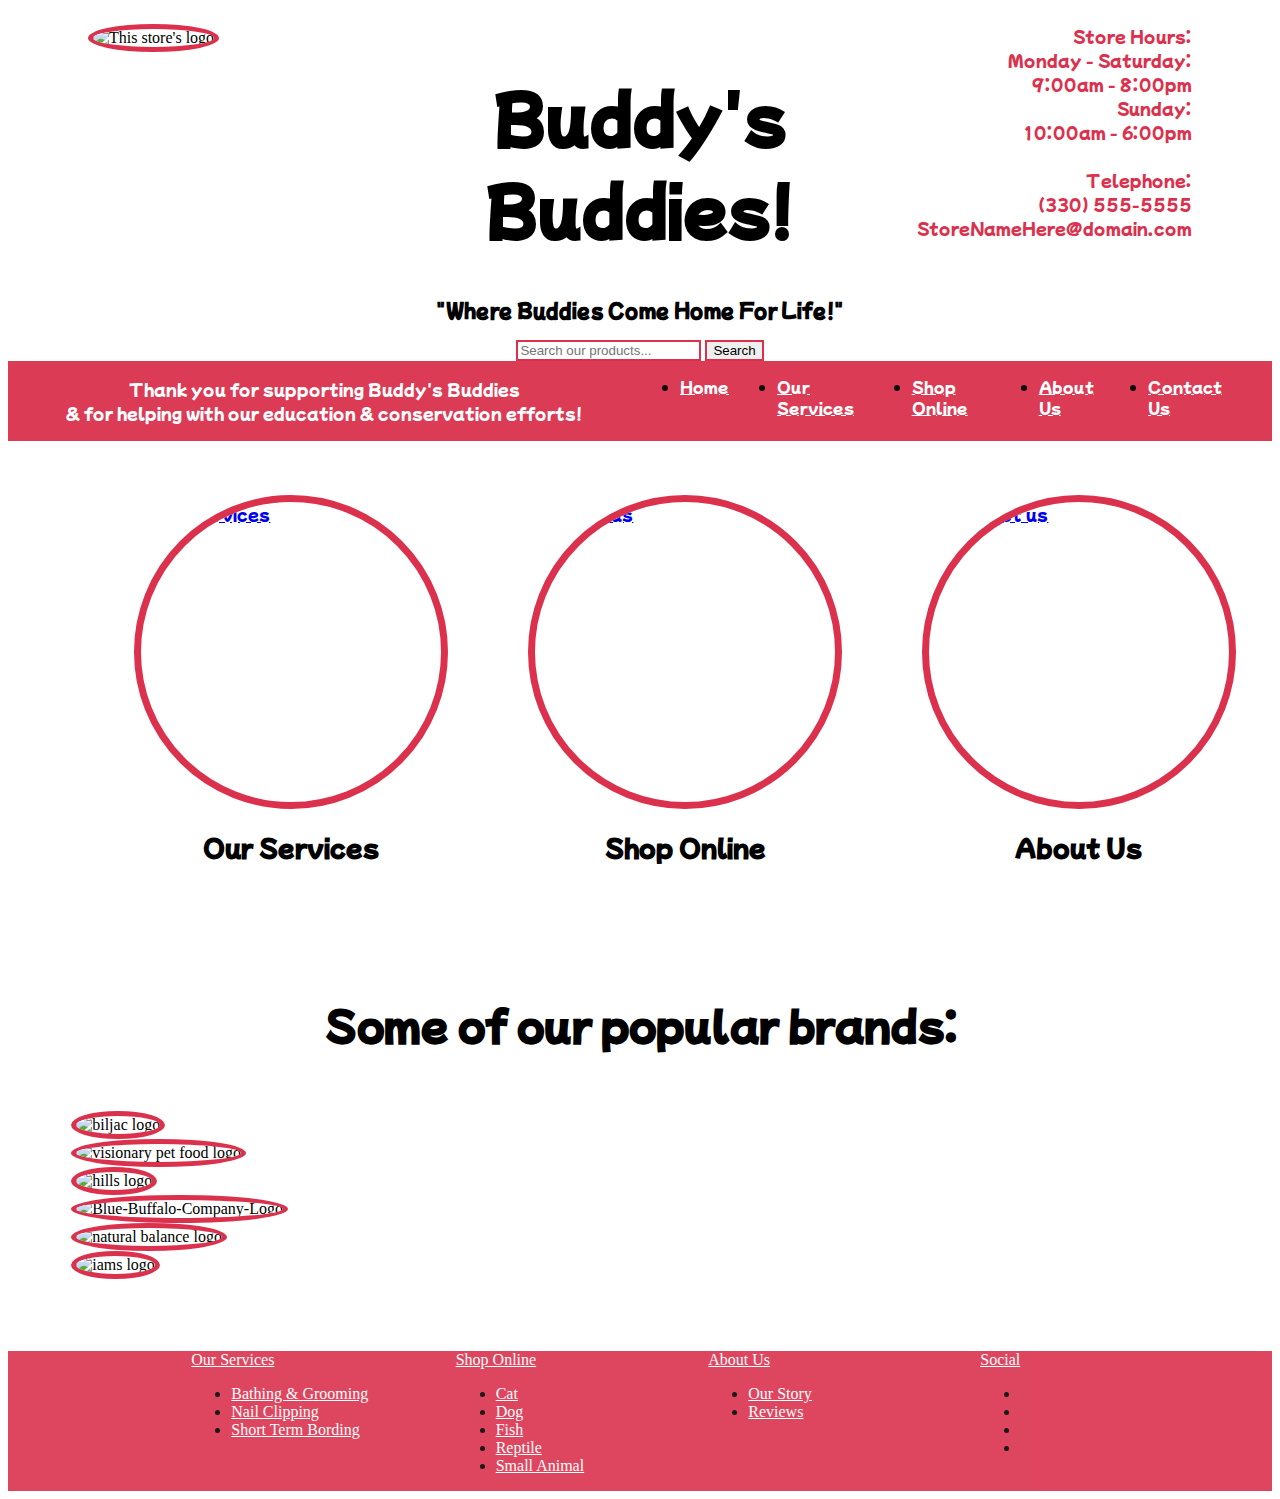
==== commit 0f3e4d02: "110822Push" ====
--- a/index.html
+++ b/index.html
@@ -10,7 +10,7 @@
     <link rel="preconnect" href="https://fonts.googleapis.com">
 <link rel="preconnect" href="https://fonts.gstatic.com" crossorigin>
 <link href="https://fonts.googleapis.com/css2?family=Mochiy+Pop+One&display=swap" rel="stylesheet">
-
+<script src="https://kit.fontawesome.com/a652dec21f.js" crossorigin="anonymous"></script>
     <title>petShopProject</title>
 </head>
 
@@ -20,7 +20,7 @@
   <header class="header">
     <!-- DIV BELOW IS TO PUT AN IMAGE INTO FOR THE LOGO IN THE HEADER-->
     <div>
-      <img src="https://www.onlinelogomaker.com/blog/wp-content/uploads/2017/06/pet-store-logo.jpg" alt="This store's logo" id="headerImgLogo">
+      <img src="https://dynamic.brandcrowd.com/asset/logo/4586fa58-e063-40c6-9b88-b3d0d3f9c6fa/logo-search-grid-1x?v=637666380336770000" alt="This store's logo" id="headerImgLogo">
     </div>
 
 
@@ -287,23 +287,23 @@
     
           <li>
             <a href="#" tabindex="-1" style="color: white;">
-              spot for ig
-            </a>
-          </li>
+              <i class="fa-brands fa-instagram" alt="instagram icon"></i>
+            </a>
+          </li> 
     
           <li>
             <a href="#" tabindex="-1" style="color: white;">
-              spot for fb
+              <i class="fa-brands fa-facebook" alt="facebook icon" ></i>
             </a>
           </li>
           <li>
             <a href="#" tabindex="-1" style="color: white;">
-              spot for twitter
+              <i class="fa-brands fa-twitter" alt="twitter icon"></i>
             </a>
           </li>
           <li>
             <a href="#" tabindex="-1" style="color: white;">
-              spot for email
+              <i class="fa-regular fa-envelope" alt="email icon"></i>
             </a>
           </li>
           </div>
--- a/styles.css
+++ b/styles.css
@@ -94,7 +94,7 @@
     grid-template-columns: 1fr 1fr 1fr;
     padding-left: 10%;
     padding-right: 10%;
-   
+    font-family: 'Mochiy Pop One', sans-serif; 
     
     
 }
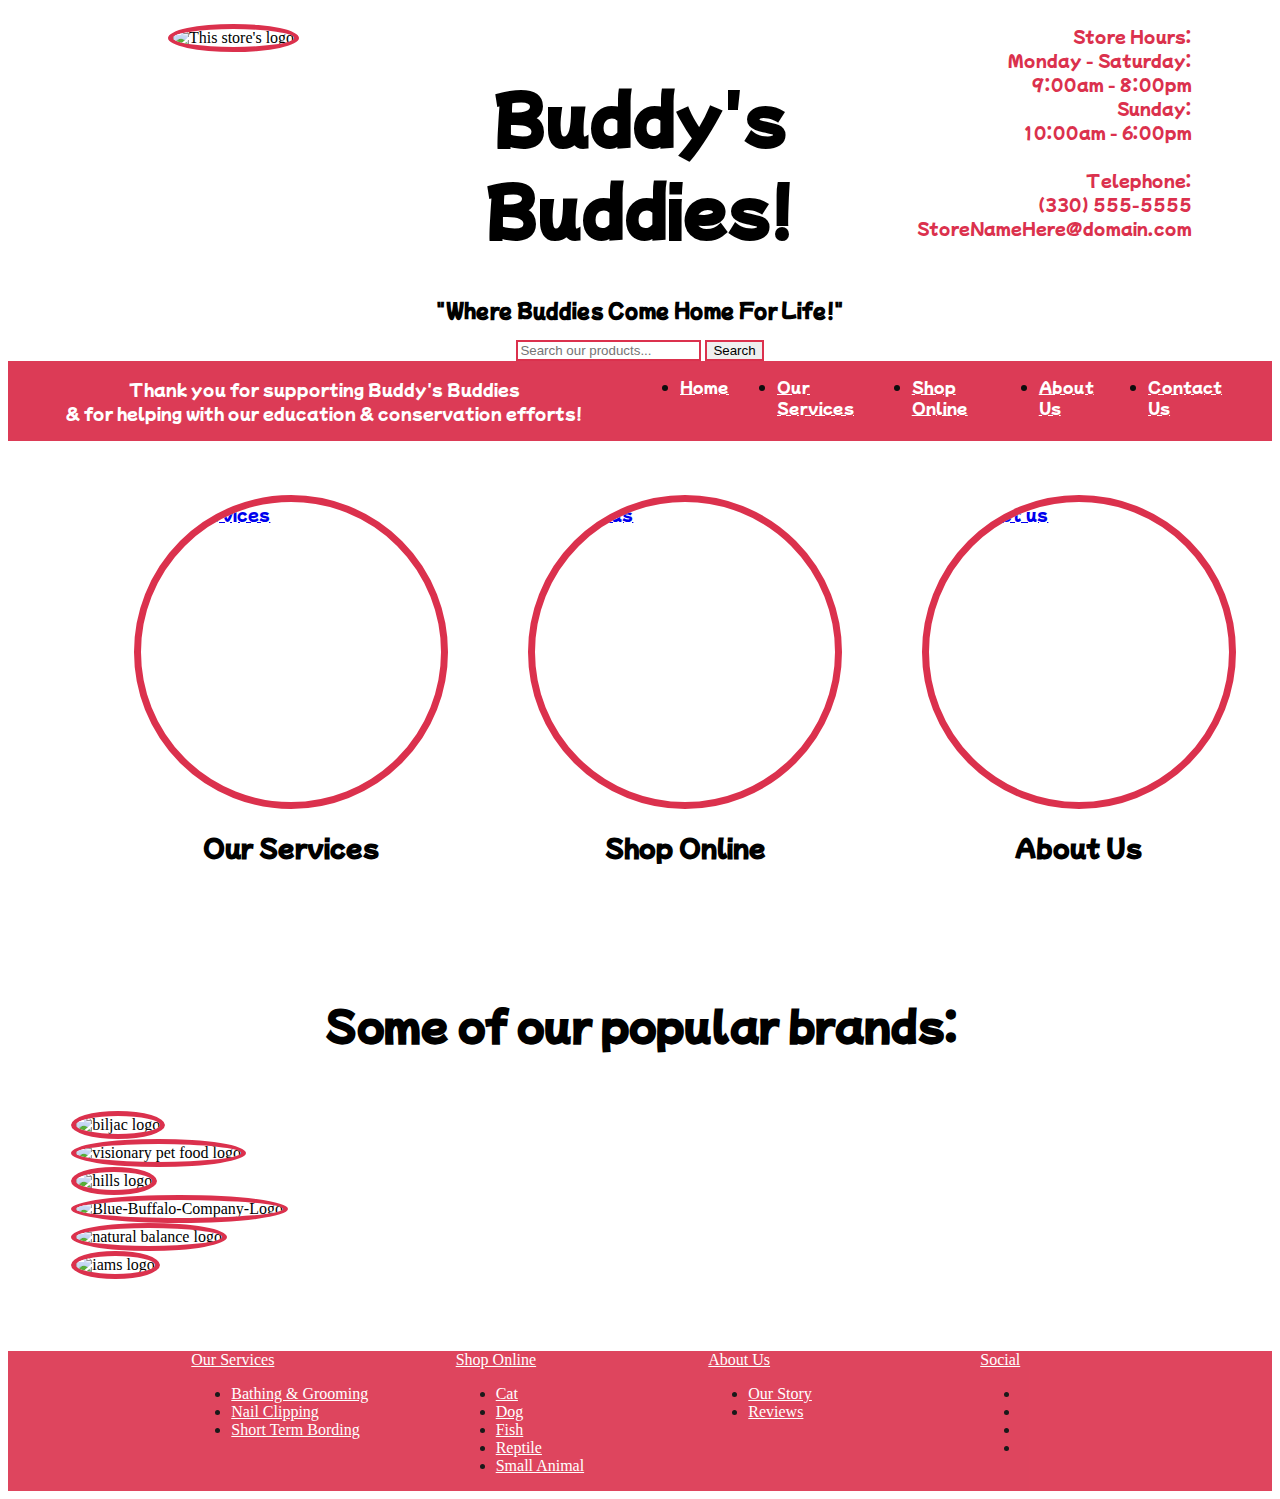
==== commit 429d37fc: "110922Push" ====
--- a/index.html
+++ b/index.html
@@ -16,11 +16,12 @@
 
 <body>
     
+
+  <!--------------------HEADER-------------------------->
       
   <header class="header">
-    <!-- DIV BELOW IS TO PUT AN IMAGE INTO FOR THE LOGO IN THE HEADER-->
     <div>
-      <img src="https://dynamic.brandcrowd.com/asset/logo/4586fa58-e063-40c6-9b88-b3d0d3f9c6fa/logo-search-grid-1x?v=637666380336770000" alt="This store's logo" id="headerImgLogo">
+      <img src="https://www.biz-logo.com/pre-designed-19/fox-logo.gif" alt="This store's logo" id="headerImgLogo">
     </div>
 
 
--- a/styles.css
+++ b/styles.css
@@ -12,11 +12,11 @@
 }
 
 #headerImgLogo{
-    max-height: 12rem;
+    max-height: 13rem;
     border-radius: 50%;
     border: 5px solid rgb(219, 49, 77);
     margin-top: 1rem;
-    margin-left: 5rem;
+    margin-left: 10rem;
    
 }
 
